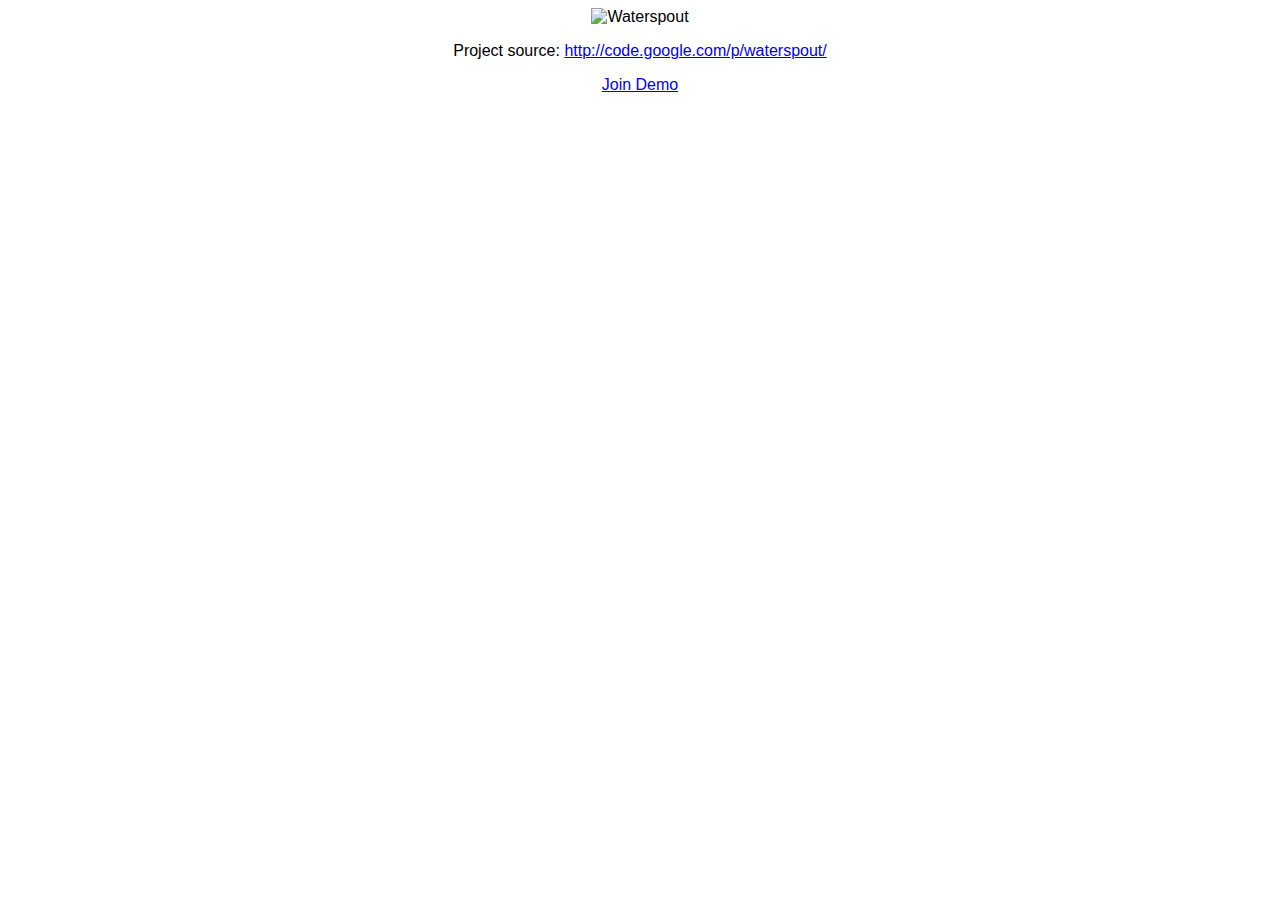
==== htdocs/index.html @ 5a7f5bab "Restructure, renaming and documentation." ====
<!DOCTYPE html PUBLIC "-//W3C//DTD XHTML 1.0 Strict//EN" "http://www.w3.org/TR/xhtml1/DTD/xhtml1-strict.dtd">
<html xmlns="http://www.w3.org/1999/xhtml">
<head>
	<meta http-equiv="Content-Type" content="text/html; charset=UTF-8"/>
	<title>WaterSpout</title>
	<link rel="shortcut icon" href="/favicon.ico" type="image/x-icon"/>
	<link rel="icon" href="/favicon.ico" type="image/x-icon"/>
	<style type="text/css">
	body {
		font-family:Arial;
		text-align:center;
	}
	</style>
</head>
<body>
	<img src="/images/waterspout.png" alt="Waterspout" />
	<p>Project source: <a href="http://code.google.com/p/waterspout/">http://code.google.com/p/waterspout/</a></p>
	<p><a href="/demos/locke/">Join Demo</a></p>
</body>
</html>
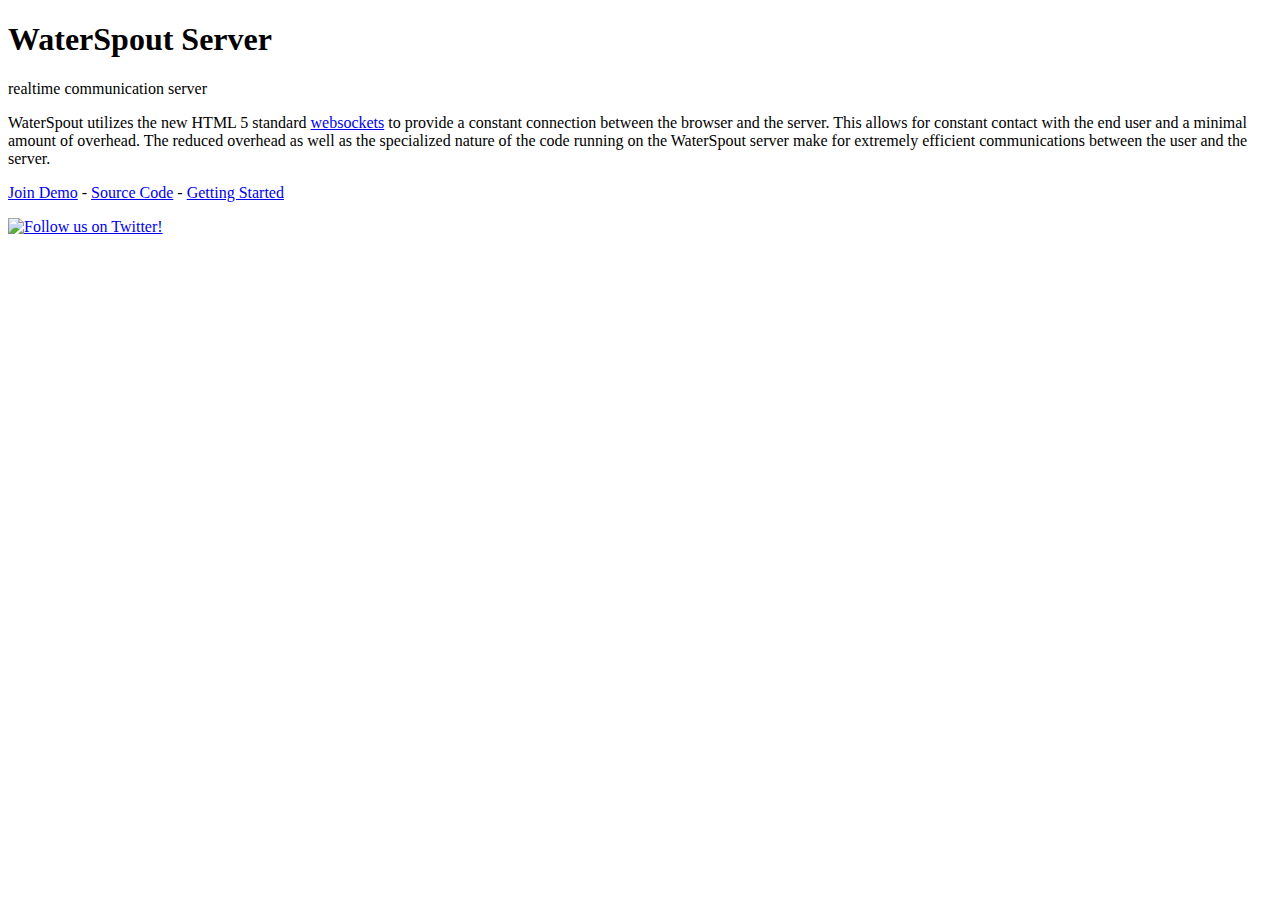
==== commit b39abc5c: "Added some analytics and fixed the host value in the RC scripts." ====
--- a/htdocs/index.html
+++ b/htdocs/index.html
@@ -1,20 +1,59 @@
 <!DOCTYPE html PUBLIC "-//W3C//DTD XHTML 1.0 Strict//EN" "http://www.w3.org/TR/xhtml1/DTD/xhtml1-strict.dtd">
 <html xmlns="http://www.w3.org/1999/xhtml">
 <head>
-	<meta http-equiv="Content-Type" content="text/html; charset=UTF-8"/>
-	<title>WaterSpout</title>
+	<title>WaterSpout Server</title>
+
+	<meta http-equiv="content-type" content="text/html; charset=UTF-8" />
+	<meta name="KEYWORDS" content="waterspout, server, php, websockets, javascript, html5, polling, realtime, ajax, http" />
+	<meta name="DESCRIPTION" content="WaterSpout - realtime communication server" />
+	<meta name="ABSTRACT" content="WaterSpout - realtime communication server" />
+	<meta name="robots" content="index,follow" />
+	<meta name="REVISIT-AFTER" content="3 days" />
+	<meta name="rating" content="General" />
+	<meta name="resource-type" content="document" />
+	<meta name="distribution" content="global" />
+
 	<link rel="shortcut icon" href="/favicon.ico" type="image/x-icon"/>
 	<link rel="icon" href="/favicon.ico" type="image/x-icon"/>
-	<style type="text/css">
-	body {
-		font-family:Arial;
-		text-align:center;
-	}
-	</style>
+	<link rel="stylesheet" type="text/css" href="/style.css" />
 </head>
 <body>
-	<img src="/images/waterspout.png" alt="Waterspout" />
-	<p>Project source: <a href="http://code.google.com/p/waterspout/">http://code.google.com/p/waterspout/</a></p>
-	<p><a href="/demos/locke/">Join Demo</a></p>
+	<div id="logo">
+		<div>
+			<h1>WaterSpout Server</h1>
+			<p>realtime communication server</p>
+		</div>
+	</div>
+	
+	<div id="description">
+		<div>
+			WaterSpout utilizes the new HTML 5 standard <a href="http://dev.w3.org/html5/websockets/">websockets</a> to provide a constant connection between the browser and the server. 
+			This allows for constant contact with the end user and a minimal amount of overhead. The reduced overhead as well as the specialized 
+			nature of the code running on the WaterSpout server make for extremely efficient communications between the user and the server. 
+		</div>
+	</div>
+	
+	<p id="links">
+		<a href="/demos/locke/">Join Demo</a>
+		<span>-</span>
+		<a href="http://code.google.com/p/waterspout/">Source Code</a>
+		<span>-</span>
+		<a href="http://code.google.com/p/waterspout/wiki/GettingStarted">Getting Started</a>
+	</p>
+	
+	<p><a href="http://twitter.com/spoutserver"><img src="/images/twitter.png" alt="Follow us on Twitter!" title="Follow us on Twitter!" /></a></p>
+
+	<script type="text/javascript">
+	var _gaq = _gaq || [];
+	_gaq.push(['_setAccount', 'UA-326069-3']);
+	_gaq.push(['_setDomainName', '.spoutserver.com']);
+	_gaq.push(['_trackPageview']);
+
+	(function() {
+	var ga = document.createElement('script'); ga.type = 'text/javascript'; ga.async = true;
+	ga.src = ('https:' == document.location.protocol ? 'https://ssl' : 'http://www') + '.google-analytics.com/ga.js';
+	var s = document.getElementsByTagName('script')[0]; s.parentNode.insertBefore(ga, s);
+	})();
+	</script>
 </body>
 </html>
